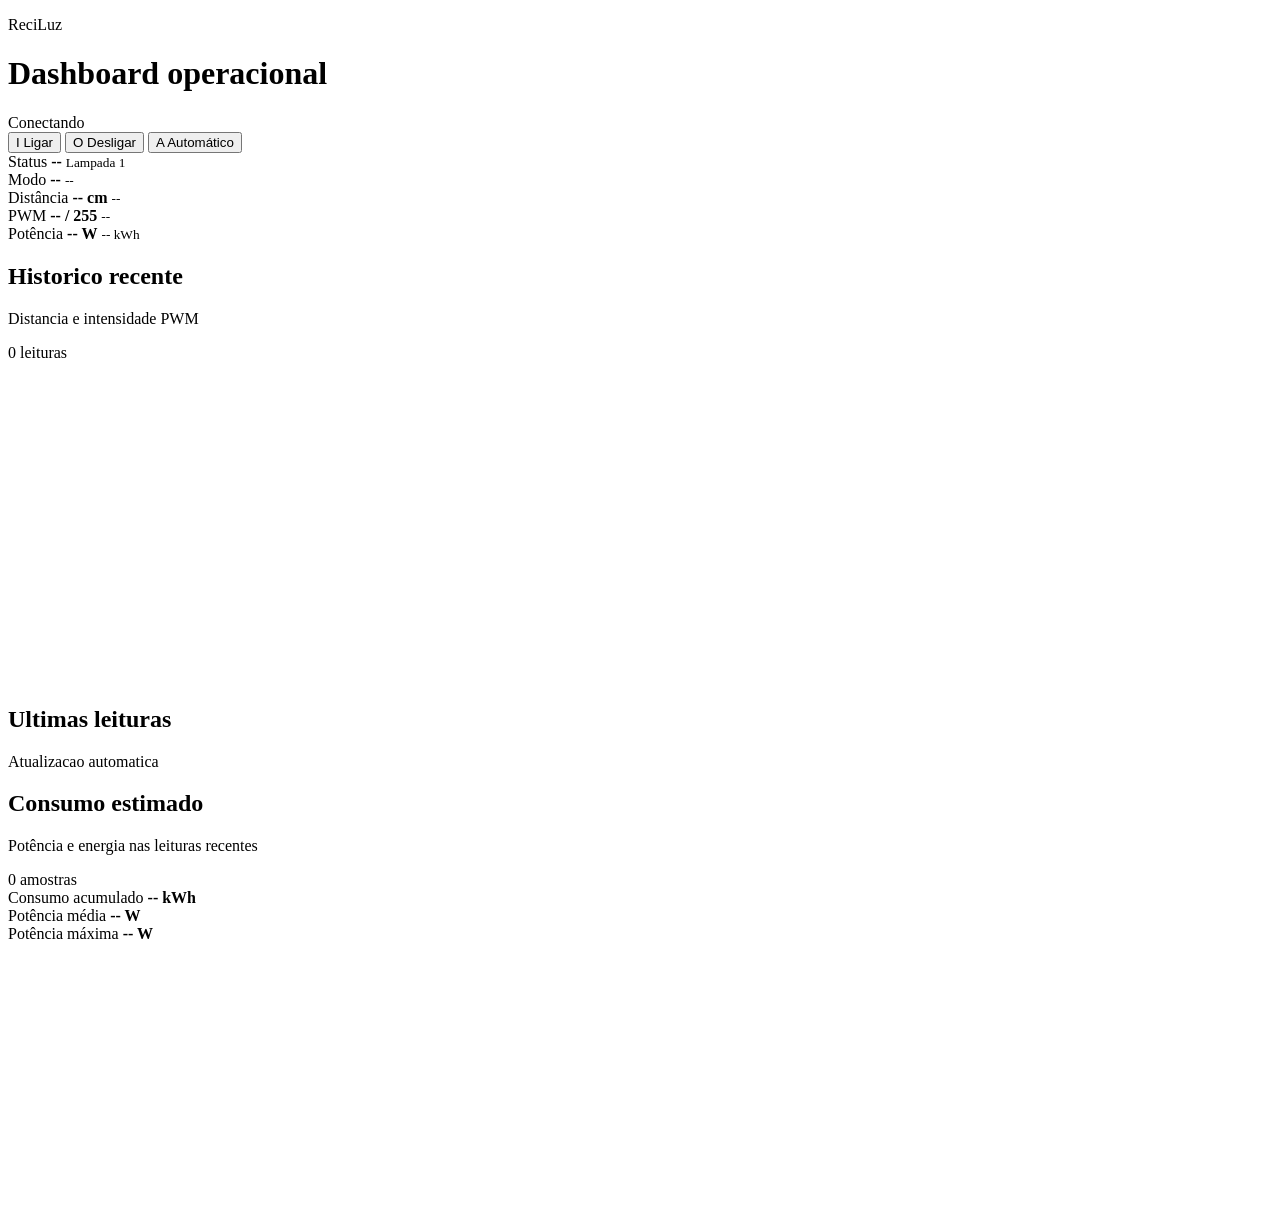
==== Project-ReciLuz/frontend/index.html @ 08e013f9 "MVC - ReciLuz (V1 adicionado dashboard para visualização)" ====
<!doctype html>
<html lang="pt-BR">
  <head>
    <meta charset="utf-8" />
    <meta name="viewport" content="width=device-width, initial-scale=1" />
    <title>ReciLuz Dashboard</title>
    <link rel="stylesheet" href="/static/styles.css" />
  </head>
  <body>
    <main class="shell">
      <header class="topbar">
        <div>
          <p class="eyebrow">ReciLuz</p>
          <h1>Dashboard operacional</h1>
        </div>
        <div class="connection" id="connection">
          <span class="dot"></span>
          <span id="connectionText">Conectando</span>
        </div>
      </header>

      <section class="control-strip" aria-label="Controles da lampada">
        <button class="action action-on" id="turnOn" type="button">
          <span class="icon">I</span>
          Ligar
        </button>
        <button class="action action-off" id="turnOff" type="button">
          <span class="icon">O</span>
          Desligar
        </button>
        <button class="action action-auto" id="autoMode" type="button">
          <span class="icon">A</span>
          Automático
        </button>
      </section>

      <section class="status-grid" aria-label="Indicadores principais">
        <article class="metric">
          <span>Status</span>
          <strong id="lampStatus">--</strong>
          <small id="lampName">Lampada 1</small>
        </article>
        <article class="metric">
          <span>Modo</span>
          <strong id="mode">--</strong>
          <small id="remoteMode">--</small>
        </article>
        <article class="metric">
          <span>Distância</span>
          <strong><span id="distance">--</span> cm</strong>
          <small id="presence">--</small>
        </article>
        <article class="metric">
          <span>PWM</span>
          <strong><span id="pwm">--</span> / 255</strong>
          <small id="updatedAt">--</small>
        </article>
        <article class="metric">
          <span>Potência</span>
          <strong><span id="power">--</span> W</strong>
          <small id="consumption">-- kWh</small>
        </article>
      </section>

      <section class="workspace">
        <article class="panel chart-panel">
          <div class="panel-heading">
            <div>
              <h2>Historico recente</h2>
              <p>Distancia e intensidade PWM</p>
            </div>
            <span id="sampleCount">0 leituras</span>
          </div>
          <canvas id="historyChart" width="900" height="320" aria-label="Grafico de leituras recentes"></canvas>
        </article>

        <aside class="panel timeline-panel">
          <div class="panel-heading">
            <div>
              <h2>Ultimas leituras</h2>
              <p>Atualizacao automatica</p>
            </div>
          </div>
          <div class="timeline" id="timeline"></div>
        </aside>
      </section>

      <section class="energy-section" aria-label="Consumo de energia">
        <article class="panel energy-panel">
          <div class="panel-heading">
            <div>
              <h2>Consumo estimado</h2>
              <p>Potência e energia nas leituras recentes</p>
            </div>
            <span id="energyWindow">0 amostras</span>
          </div>

          <div class="energy-summary">
            <div>
              <span>Consumo acumulado</span>
              <strong><span id="totalConsumption">--</span> kWh</strong>
            </div>
            <div>
              <span>Potência média</span>
              <strong><span id="averagePower">--</span> W</strong>
            </div>
            <div>
              <span>Potência máxima</span>
              <strong><span id="peakPower">--</span> W</strong>
            </div>
          </div>

          <canvas id="energyChart" width="900" height="260" aria-label="Grafico de consumo estimado"></canvas>
        </article>
      </section>
    </main>

    <script src="/static/app.js"></script>
  </body>
</html>
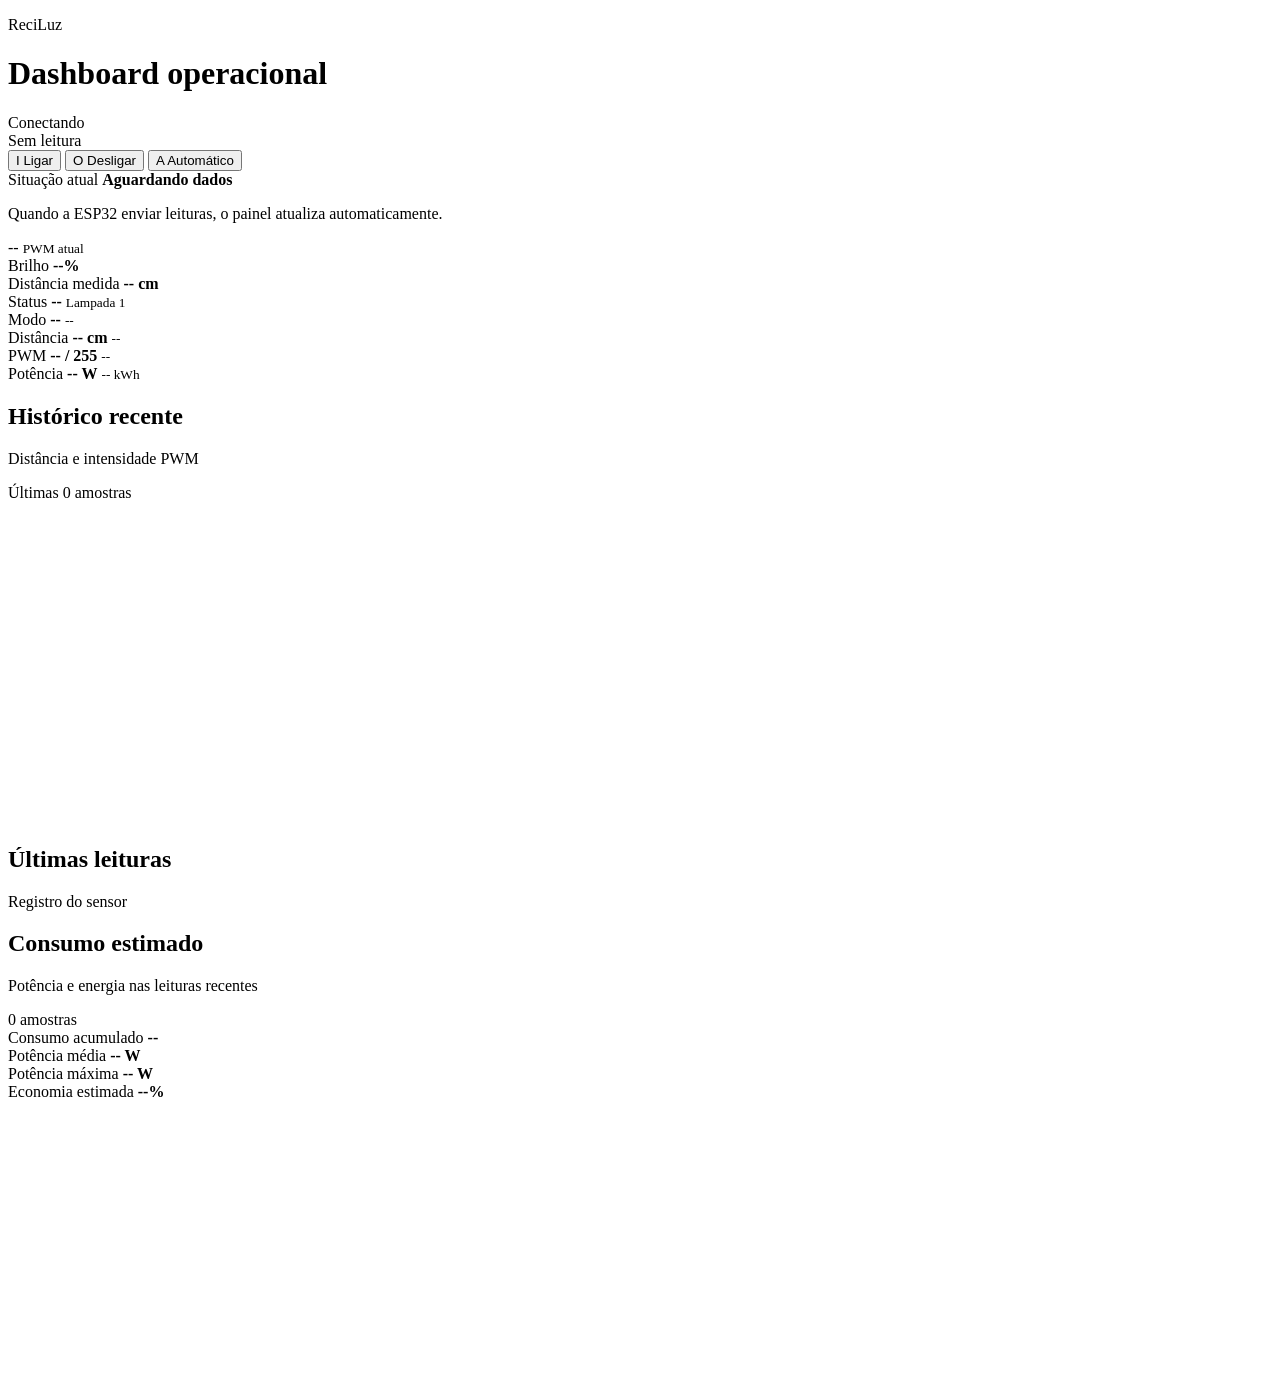
==== commit 5f7e453f: "Melhoria na UI do dashboard" ====
--- a/Project-ReciLuz/frontend/index.html
+++ b/Project-ReciLuz/frontend/index.html
@@ -13,9 +13,15 @@
           <p class="eyebrow">ReciLuz</p>
           <h1>Dashboard operacional</h1>
         </div>
-        <div class="connection" id="connection">
-          <span class="dot"></span>
-          <span id="connectionText">Conectando</span>
+        <div class="top-status">
+          <div class="connection" id="connection">
+            <span class="dot"></span>
+            <span id="connectionText">Conectando</span>
+          </div>
+          <div class="connection freshness" id="freshness">
+            <span class="dot"></span>
+            <span id="freshnessText">Sem leitura</span>
+          </div>
         </div>
       </header>
 
@@ -32,6 +38,33 @@
           <span class="icon">A</span>
           Automático
         </button>
+      </section>
+
+      <section class="overview" aria-label="Resumo operacional">
+        <article class="hero-status" id="heroStatus">
+          <div>
+            <span>Situação atual</span>
+            <strong id="heroTitle">Aguardando dados</strong>
+            <p id="heroSubtitle">Quando a ESP32 enviar leituras, o painel atualiza automaticamente.</p>
+          </div>
+          <div class="hero-readout">
+            <span id="heroPwm">--</span>
+            <small>PWM atual</small>
+          </div>
+        </article>
+
+        <article class="quick-panel">
+          <div class="level-row">
+            <span>Brilho</span>
+            <strong><span id="pwmPercent">--</span>%</strong>
+          </div>
+          <div class="meter"><span id="pwmBar"></span></div>
+          <div class="level-row">
+            <span>Distância medida</span>
+            <strong><span id="distanceInline">--</span> cm</strong>
+          </div>
+          <div class="meter distance-meter"><span id="distanceBar"></span></div>
+        </article>
       </section>
 
       <section class="status-grid" aria-label="Indicadores principais">
@@ -66,10 +99,10 @@
         <article class="panel chart-panel">
           <div class="panel-heading">
             <div>
-              <h2>Historico recente</h2>
-              <p>Distancia e intensidade PWM</p>
+              <h2>Histórico recente</h2>
+              <p>Distância e intensidade PWM</p>
             </div>
-            <span id="sampleCount">0 leituras</span>
+            <span id="sampleCount">Últimas 0 amostras</span>
           </div>
           <canvas id="historyChart" width="900" height="320" aria-label="Grafico de leituras recentes"></canvas>
         </article>
@@ -77,8 +110,8 @@
         <aside class="panel timeline-panel">
           <div class="panel-heading">
             <div>
-              <h2>Ultimas leituras</h2>
-              <p>Atualizacao automatica</p>
+              <h2>Últimas leituras</h2>
+              <p>Registro do sensor</p>
             </div>
           </div>
           <div class="timeline" id="timeline"></div>
@@ -98,7 +131,7 @@
           <div class="energy-summary">
             <div>
               <span>Consumo acumulado</span>
-              <strong><span id="totalConsumption">--</span> kWh</strong>
+              <strong><span id="totalConsumption">--</span></strong>
             </div>
             <div>
               <span>Potência média</span>
@@ -107,6 +140,10 @@
             <div>
               <span>Potência máxima</span>
               <strong><span id="peakPower">--</span> W</strong>
+            </div>
+            <div>
+              <span>Economia estimada</span>
+              <strong><span id="estimatedSavings">--</span>%</strong>
             </div>
           </div>
 
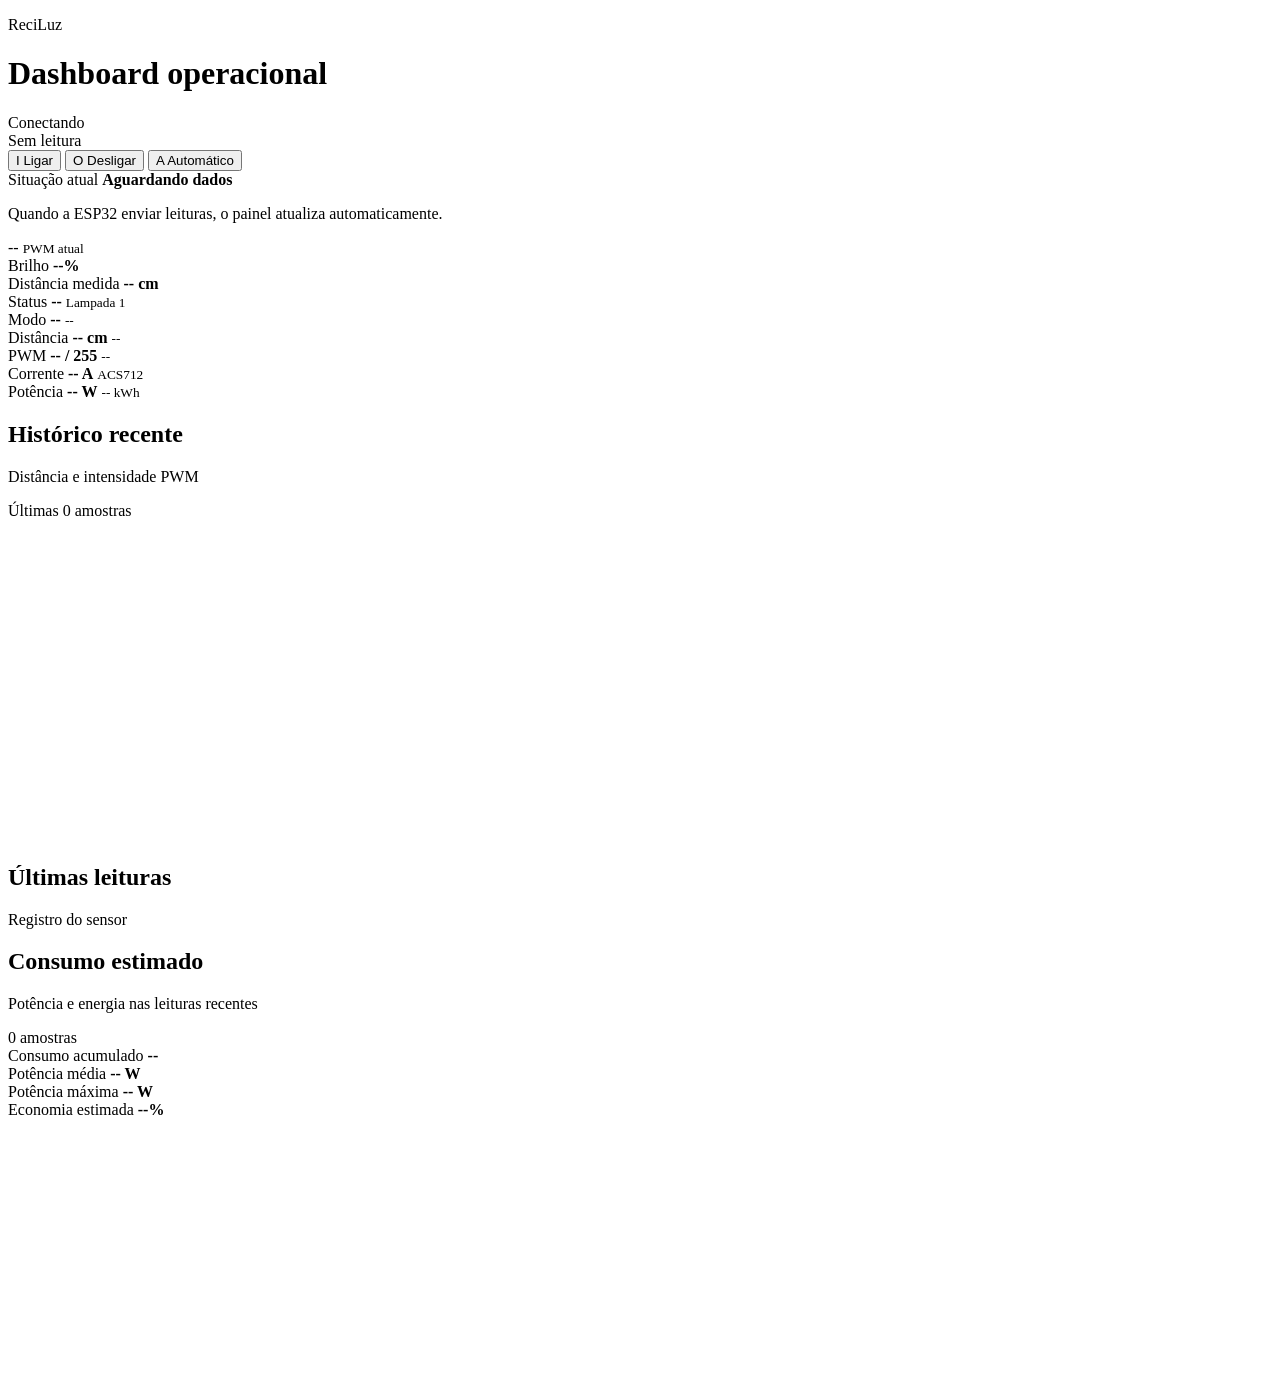
==== commit 0d2f7158: "MVC V2 -  Adição de lógica para nova LED(mosfet e sensor) e reabilitação do sensor sonico." ====
--- a/Project-ReciLuz/frontend/index.html
+++ b/Project-ReciLuz/frontend/index.html
@@ -89,6 +89,11 @@
           <small id="updatedAt">--</small>
         </article>
         <article class="metric">
+          <span>Corrente</span>
+          <strong><span id="current">--</span> A</strong>
+          <small>ACS712</small>
+        </article>
+        <article class="metric">
           <span>Potência</span>
           <strong><span id="power">--</span> W</strong>
           <small id="consumption">-- kWh</small>
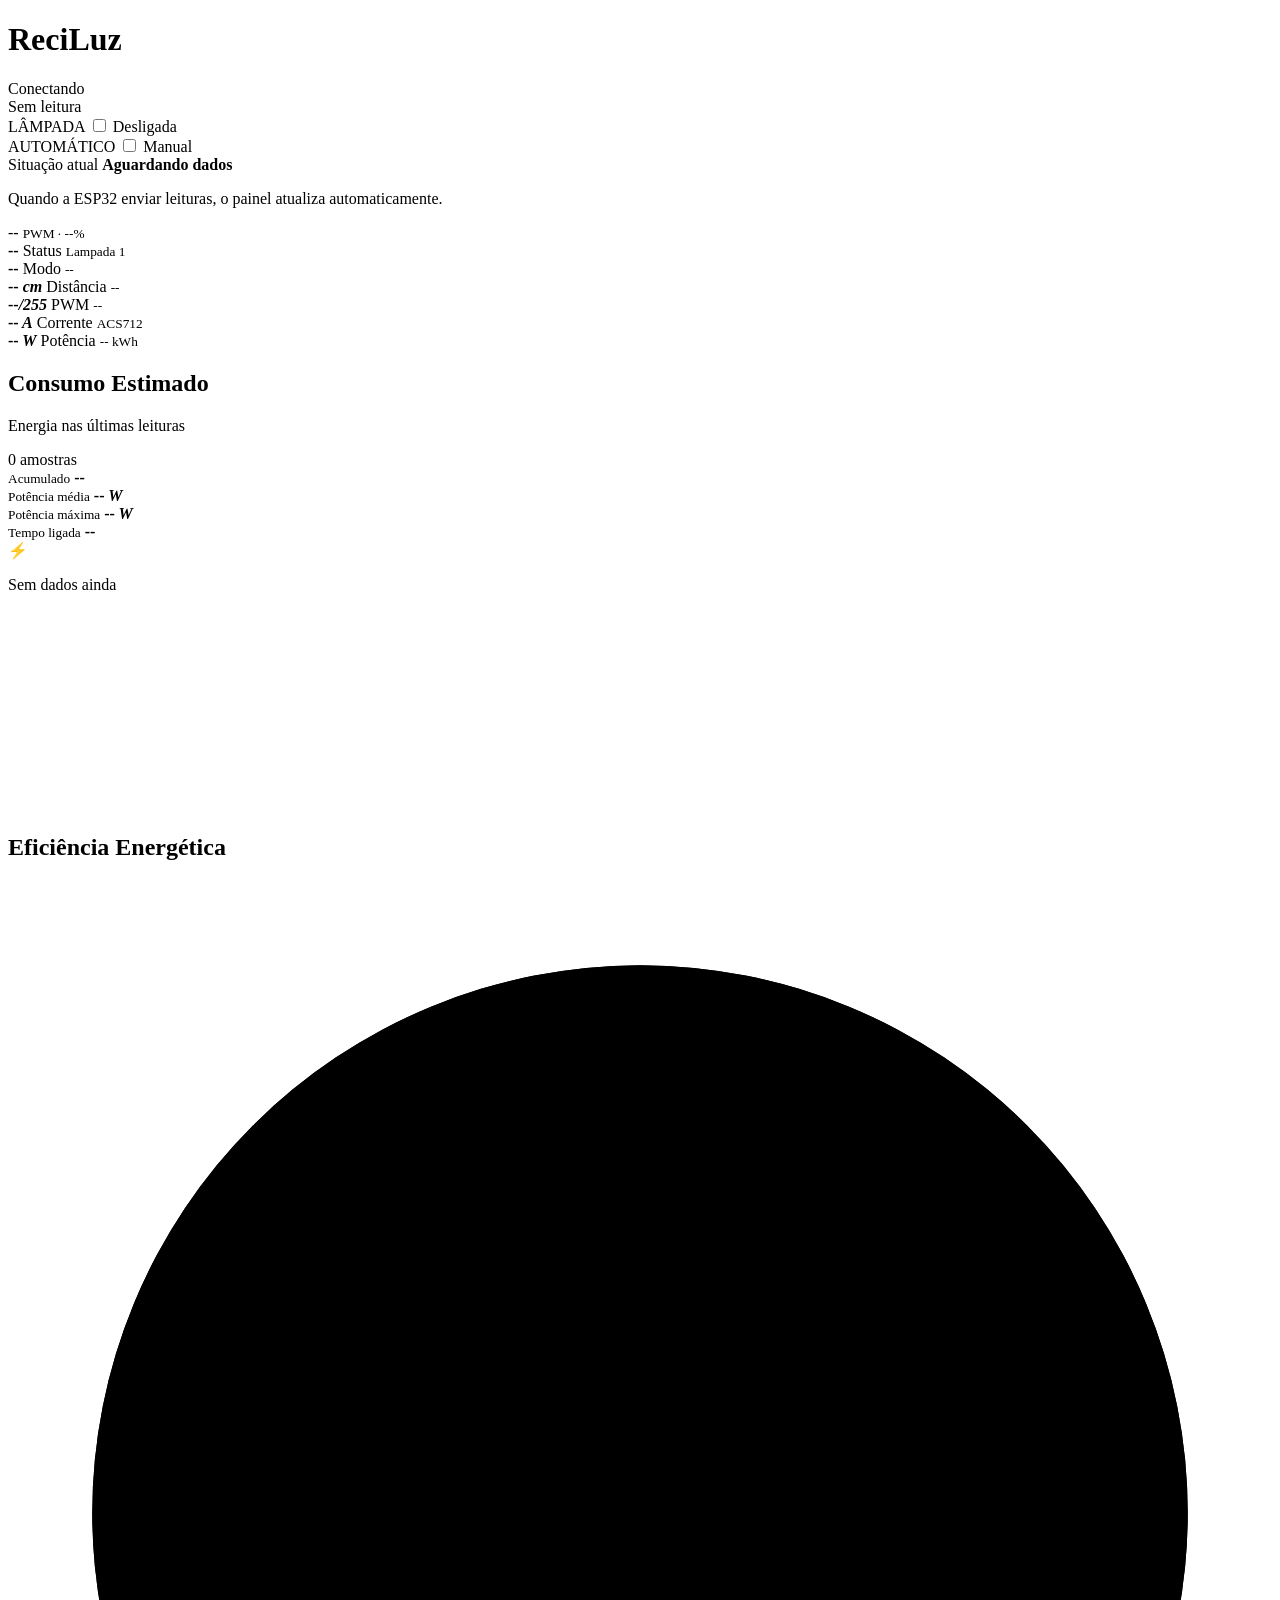
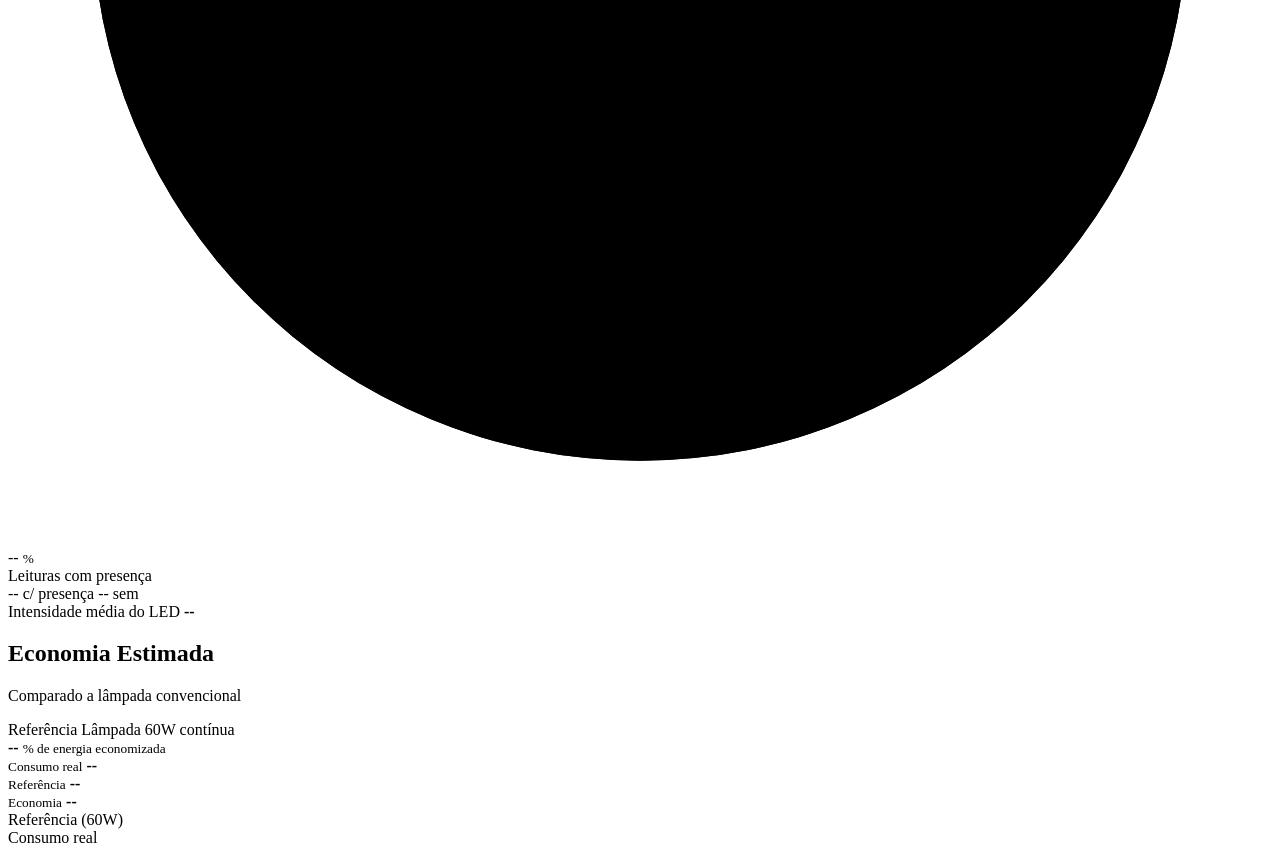
==== commit 98be4b93: "Ajustando Frontend do Dashboard" ====
--- a/Project-ReciLuz/frontend/index.html
+++ b/Project-ReciLuz/frontend/index.html
@@ -8,155 +8,240 @@
   </head>
   <body>
     <main class="shell">
+
+      <!-- Floating header -->
       <header class="topbar">
-        <div>
-          <p class="eyebrow">ReciLuz</p>
-          <h1>Dashboard operacional</h1>
-        </div>
+        <h1>ReciLuz</h1>
         <div class="top-status">
           <div class="connection" id="connection">
             <span class="dot"></span>
-            <span id="connectionText">Conectando</span>
+            <span id="connectionText" class="sr-only">Conectando</span>
           </div>
           <div class="connection freshness" id="freshness">
             <span class="dot"></span>
-            <span id="freshnessText">Sem leitura</span>
+            <span id="freshnessText" class="sr-only">Sem leitura</span>
           </div>
         </div>
       </header>
 
-      <section class="control-strip" aria-label="Controles da lampada">
-        <button class="action action-on" id="turnOn" type="button">
-          <span class="icon">I</span>
-          Ligar
-        </button>
-        <button class="action action-off" id="turnOff" type="button">
-          <span class="icon">O</span>
-          Desligar
-        </button>
-        <button class="action action-auto" id="autoMode" type="button">
-          <span class="icon">A</span>
-          Automático
-        </button>
-      </section>
-
-      <section class="overview" aria-label="Resumo operacional">
-        <article class="hero-status" id="heroStatus">
-          <div>
-            <span>Situação atual</span>
+      <!-- UISwitch controls -->
+      <section class="controls-section" aria-label="Controles da lâmpada">
+
+        <div class="toggle-card glass-card" id="manualToggleCard">
+          <span class="toggle-label">LÂMPADA</span>
+          <label class="switch" aria-label="Ligar ou desligar a lâmpada manualmente">
+            <input type="checkbox" id="lampToggle" />
+            <span class="switch-track"><span class="switch-thumb"></span></span>
+          </label>
+          <span class="toggle-status" id="lampToggleStatus">Desligada</span>
+        </div>
+
+        <div class="toggle-card glass-card">
+          <span class="toggle-label">AUTOMÁTICO</span>
+          <label class="switch switch-teal" aria-label="Ativar modo automático por sensor de proximidade">
+            <input type="checkbox" id="autoToggle" />
+            <span class="switch-track"><span class="switch-thumb"></span></span>
+          </label>
+          <span class="toggle-status" id="autoToggleStatus">Manual</span>
+        </div>
+
+      </section>
+
+      <!-- Hero status card -->
+      <section class="hero-section" aria-label="Situação atual">
+        <article class="hero-status glass-card" id="heroStatus">
+          <div class="hero-main">
+            <span class="hero-label">Situação atual</span>
             <strong id="heroTitle">Aguardando dados</strong>
             <p id="heroSubtitle">Quando a ESP32 enviar leituras, o painel atualiza automaticamente.</p>
           </div>
-          <div class="hero-readout">
-            <span id="heroPwm">--</span>
-            <small>PWM atual</small>
-          </div>
-        </article>
-
-        <article class="quick-panel">
-          <div class="level-row">
-            <span>Brilho</span>
-            <strong><span id="pwmPercent">--</span>%</strong>
-          </div>
-          <div class="meter"><span id="pwmBar"></span></div>
-          <div class="level-row">
-            <span>Distância medida</span>
-            <strong><span id="distanceInline">--</span> cm</strong>
-          </div>
-          <div class="meter distance-meter"><span id="distanceBar"></span></div>
-        </article>
-      </section>
-
-      <section class="status-grid" aria-label="Indicadores principais">
-        <article class="metric">
-          <span>Status</span>
+          <div class="hero-right">
+            <div class="hero-readout">
+              <span id="heroPwm">--</span>
+              <small>PWM · <span id="pwmPercent">--</span>%</small>
+            </div>
+            <div class="pwm-track">
+              <div class="pwm-fill" id="pwmBar"></div>
+            </div>
+          </div>
+          <div hidden>
+            <span id="distanceInline">--</span>
+            <span id="distanceBar"></span>
+          </div>
+        </article>
+      </section>
+
+      <!-- Metrics 2×3 grid -->
+      <section class="metrics-grid" aria-label="Indicadores principais">
+        <article class="metric-tile glass-card">
           <strong id="lampStatus">--</strong>
+          <span class="tile-label">Status</span>
           <small id="lampName">Lampada 1</small>
         </article>
-        <article class="metric">
-          <span>Modo</span>
+        <article class="metric-tile glass-card">
           <strong id="mode">--</strong>
+          <span class="tile-label">Modo</span>
           <small id="remoteMode">--</small>
         </article>
-        <article class="metric">
-          <span>Distância</span>
-          <strong><span id="distance">--</span> cm</strong>
+        <article class="metric-tile glass-card">
+          <strong><span id="distance">--</span><em> cm</em></strong>
+          <span class="tile-label">Distância</span>
           <small id="presence">--</small>
         </article>
-        <article class="metric">
-          <span>PWM</span>
-          <strong><span id="pwm">--</span> / 255</strong>
+        <article class="metric-tile glass-card">
+          <strong><span id="pwm">--</span><em>/255</em></strong>
+          <span class="tile-label">PWM</span>
           <small id="updatedAt">--</small>
         </article>
-        <article class="metric">
-          <span>Corrente</span>
-          <strong><span id="current">--</span> A</strong>
+        <article class="metric-tile glass-card">
+          <strong><span id="current">--</span><em> A</em></strong>
+          <span class="tile-label">Corrente</span>
           <small>ACS712</small>
         </article>
-        <article class="metric">
-          <span>Potência</span>
-          <strong><span id="power">--</span> W</strong>
+        <article class="metric-tile glass-card">
+          <strong><span id="power">--</span><em> W</em></strong>
+          <span class="tile-label">Potência</span>
           <small id="consumption">-- kWh</small>
         </article>
       </section>
 
-      <section class="workspace">
-        <article class="panel chart-panel">
-          <div class="panel-heading">
-            <div>
-              <h2>Histórico recente</h2>
-              <p>Distância e intensidade PWM</p>
-            </div>
-            <span id="sampleCount">Últimas 0 amostras</span>
-          </div>
-          <canvas id="historyChart" width="900" height="320" aria-label="Grafico de leituras recentes"></canvas>
-        </article>
-
-        <aside class="panel timeline-panel">
-          <div class="panel-heading">
-            <div>
-              <h2>Últimas leituras</h2>
-              <p>Registro do sensor</p>
-            </div>
-          </div>
-          <div class="timeline" id="timeline"></div>
-        </aside>
-      </section>
-
-      <section class="energy-section" aria-label="Consumo de energia">
-        <article class="panel energy-panel">
-          <div class="panel-heading">
-            <div>
-              <h2>Consumo estimado</h2>
-              <p>Potência e energia nas leituras recentes</p>
-            </div>
-            <span id="energyWindow">0 amostras</span>
-          </div>
-
-          <div class="energy-summary">
-            <div>
-              <span>Consumo acumulado</span>
-              <strong><span id="totalConsumption">--</span></strong>
-            </div>
-            <div>
-              <span>Potência média</span>
-              <strong><span id="averagePower">--</span> W</strong>
-            </div>
-            <div>
-              <span>Potência máxima</span>
-              <strong><span id="peakPower">--</span> W</strong>
-            </div>
-            <div>
-              <span>Economia estimada</span>
-              <strong><span id="estimatedSavings">--</span>%</strong>
-            </div>
-          </div>
-
-          <canvas id="energyChart" width="900" height="260" aria-label="Grafico de consumo estimado"></canvas>
-        </article>
-      </section>
+      <!-- Three analytics dashboards -->
+      <section class="dashboards-row">
+
+        <!-- Consumo Estimado -->
+        <article class="panel glass-card consumo-panel">
+          <header class="panel-heading">
+            <div class="panel-title">
+              <h2>Consumo Estimado</h2>
+              <p>Energia nas últimas leituras</p>
+            </div>
+            <span class="panel-badge" id="energyWindow">0 amostras</span>
+          </header>
+          <div class="stats-2x2">
+            <div class="stat-item">
+              <small>Acumulado</small>
+              <strong id="totalConsumption">--</strong>
+            </div>
+            <div class="stat-item">
+              <small>Potência média</small>
+              <strong><span id="averagePower">--</span><em> W</em></strong>
+            </div>
+            <div class="stat-item">
+              <small>Potência máxima</small>
+              <strong><span id="peakPower">--</span><em> W</em></strong>
+            </div>
+            <div class="stat-item">
+              <small>Tempo ligada</small>
+              <strong id="tempoLigada">--</strong>
+            </div>
+          </div>
+          <div class="chart-area">
+            <div class="empty-state" id="energyEmptyState">
+              <span class="empty-icon" aria-hidden="true">⚡</span>
+              <p>Sem dados ainda</p>
+            </div>
+            <canvas id="energyChart" width="900" height="200" class="hidden" aria-label="Gráfico de consumo estimado"></canvas>
+          </div>
+        </article>
+
+        <!-- Eficiência Energética -->
+        <article class="panel glass-card eficiencia-panel">
+          <header class="panel-heading">
+            <div class="panel-title">
+              <h2>Eficiência Energética</h2>
+            </div>
+          </header>
+          <div class="eficiencia-body">
+            <div class="ring-wrapper">
+              <svg class="progress-ring" viewBox="0 0 120 120" aria-hidden="true">
+                <circle class="ring-bg" cx="60" cy="60" r="52" />
+                <circle class="ring-fill" id="ringFill" cx="60" cy="60" r="52" />
+              </svg>
+              <div class="ring-label">
+                <span id="eficienciaPercent">--</span>
+                <small>%</small>
+              </div>
+            </div>
+            <div class="eficiencia-stats">
+              <div class="presence-bar-wrap">
+                <span class="tiny-label">Leituras com presença</span>
+                <div class="presence-bar">
+                  <div class="presence-fill" id="presenceFill"></div>
+                </div>
+                <div class="presence-counts">
+                  <span id="presencaComLabel">-- c/ presença</span>
+                  <span id="presencaSemLabel">-- sem</span>
+                </div>
+              </div>
+              <div class="pwm-medio-row">
+                <span class="tiny-label">Intensidade média do LED</span>
+                <strong id="pwmMedio">--</strong>
+              </div>
+            </div>
+          </div>
+        </article>
+
+        <!-- Economia Estimada -->
+        <article class="panel glass-card economia-panel">
+          <header class="panel-heading">
+            <div class="panel-title">
+              <h2>Economia Estimada</h2>
+              <p>Comparado a lâmpada convencional</p>
+            </div>
+          </header>
+          <div class="economia-body">
+            <div class="economia-ref">
+              <span class="tiny-label">Referência</span>
+              <span>Lâmpada 60W contínua</span>
+            </div>
+            <div class="economia-big">
+              <strong id="economiaPercent">--</strong>
+              <small>% de energia economizada</small>
+            </div>
+            <div class="stats-3col">
+              <div class="stat-item">
+                <small>Consumo real</small>
+                <strong id="consumoReal">--</strong>
+              </div>
+              <div class="stat-item">
+                <small>Referência</small>
+                <strong id="consumoRef">--</strong>
+              </div>
+              <div class="stat-item stat-green">
+                <small>Economia</small>
+                <strong id="economiaKwh">--</strong>
+              </div>
+            </div>
+            <div class="comparison-bars">
+              <div class="comp-row">
+                <span class="tiny-label">Referência (60W)</span>
+                <div class="comp-track">
+                  <div class="comp-fill comp-fill-ref" id="compFillRef"></div>
+                </div>
+              </div>
+              <div class="comp-row">
+                <span class="tiny-label">Consumo real</span>
+                <div class="comp-track">
+                  <div class="comp-fill comp-fill-real" id="compFillReal"></div>
+                </div>
+              </div>
+            </div>
+          </div>
+        </article>
+
+      </section>
+
+      <!-- Hidden legacy bindings — JS compatibility -->
+      <div hidden aria-hidden="true">
+        <button id="turnOn" type="button">Ligar</button>
+        <button id="turnOff" type="button">Desligar</button>
+        <span id="estimatedSavings">--</span>
+        <span id="sampleCount">--</span>
+        <canvas id="historyChart" width="900" height="320"></canvas>
+        <div id="timeline"></div>
+      </div>
+
     </main>
-
     <script src="/static/app.js"></script>
   </body>
 </html>
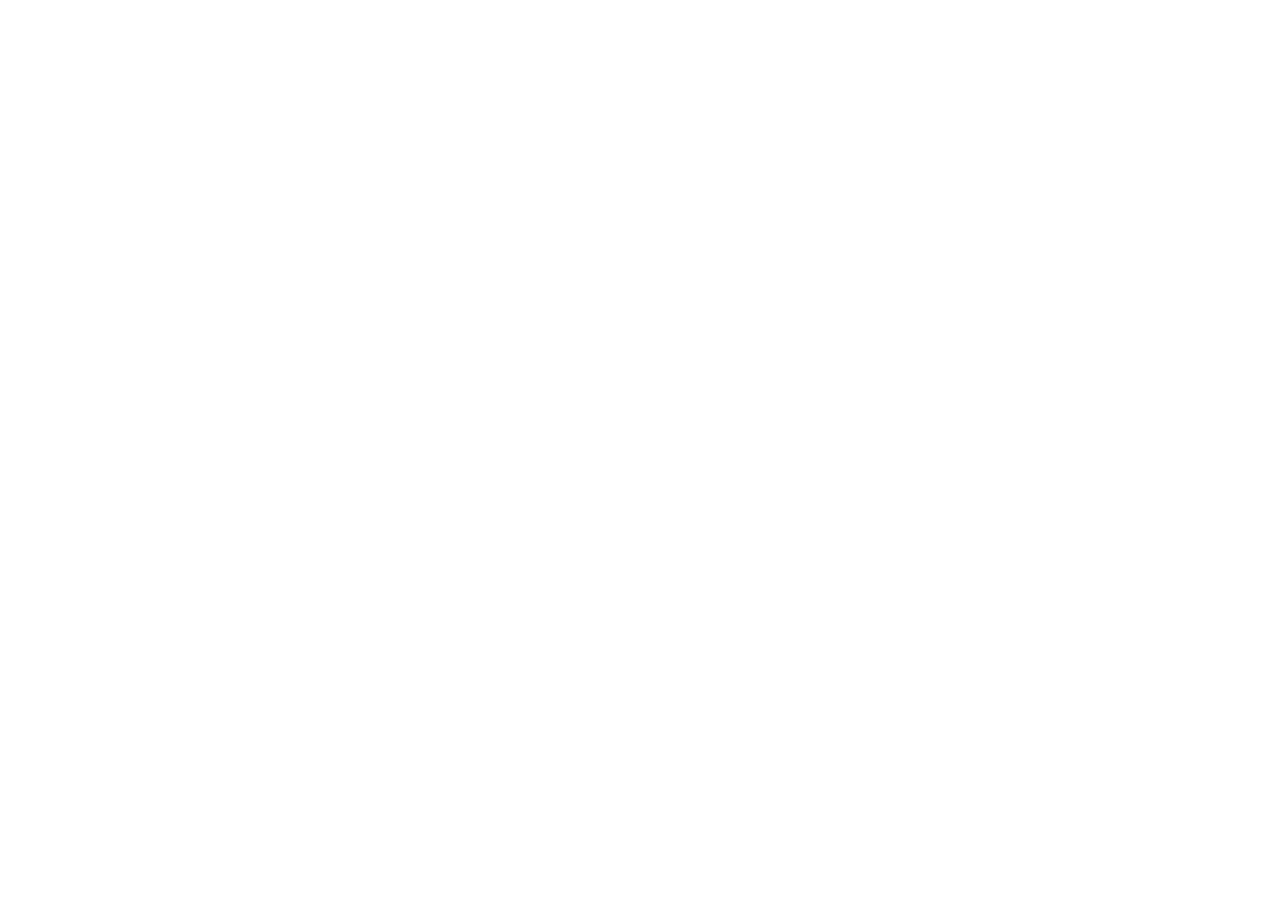
==== commit 5194ab47: "att front-end" ====
--- a/Project-ReciLuz/frontend/index.html
+++ b/Project-ReciLuz/frontend/index.html
@@ -5,243 +5,12 @@
     <meta name="viewport" content="width=device-width, initial-scale=1" />
     <title>ReciLuz Dashboard</title>
     <link rel="stylesheet" href="/static/styles.css" />
+    <script crossorigin src="https://unpkg.com/react@18/umd/react.production.min.js"></script>
+    <script crossorigin src="https://unpkg.com/react-dom@18/umd/react-dom.production.min.js"></script>
+    <script src="https://cdn.jsdelivr.net/npm/chart.js@4.4.0/dist/chart.umd.min.js"></script>
   </head>
   <body>
-    <main class="shell">
-
-      <!-- Floating header -->
-      <header class="topbar">
-        <h1>ReciLuz</h1>
-        <div class="top-status">
-          <div class="connection" id="connection">
-            <span class="dot"></span>
-            <span id="connectionText" class="sr-only">Conectando</span>
-          </div>
-          <div class="connection freshness" id="freshness">
-            <span class="dot"></span>
-            <span id="freshnessText" class="sr-only">Sem leitura</span>
-          </div>
-        </div>
-      </header>
-
-      <!-- UISwitch controls -->
-      <section class="controls-section" aria-label="Controles da lâmpada">
-
-        <div class="toggle-card glass-card" id="manualToggleCard">
-          <span class="toggle-label">LÂMPADA</span>
-          <label class="switch" aria-label="Ligar ou desligar a lâmpada manualmente">
-            <input type="checkbox" id="lampToggle" />
-            <span class="switch-track"><span class="switch-thumb"></span></span>
-          </label>
-          <span class="toggle-status" id="lampToggleStatus">Desligada</span>
-        </div>
-
-        <div class="toggle-card glass-card">
-          <span class="toggle-label">AUTOMÁTICO</span>
-          <label class="switch switch-teal" aria-label="Ativar modo automático por sensor de proximidade">
-            <input type="checkbox" id="autoToggle" />
-            <span class="switch-track"><span class="switch-thumb"></span></span>
-          </label>
-          <span class="toggle-status" id="autoToggleStatus">Manual</span>
-        </div>
-
-      </section>
-
-      <!-- Hero status card -->
-      <section class="hero-section" aria-label="Situação atual">
-        <article class="hero-status glass-card" id="heroStatus">
-          <div class="hero-main">
-            <span class="hero-label">Situação atual</span>
-            <strong id="heroTitle">Aguardando dados</strong>
-            <p id="heroSubtitle">Quando a ESP32 enviar leituras, o painel atualiza automaticamente.</p>
-          </div>
-          <div class="hero-right">
-            <div class="hero-readout">
-              <span id="heroPwm">--</span>
-              <small>PWM · <span id="pwmPercent">--</span>%</small>
-            </div>
-            <div class="pwm-track">
-              <div class="pwm-fill" id="pwmBar"></div>
-            </div>
-          </div>
-          <div hidden>
-            <span id="distanceInline">--</span>
-            <span id="distanceBar"></span>
-          </div>
-        </article>
-      </section>
-
-      <!-- Metrics 2×3 grid -->
-      <section class="metrics-grid" aria-label="Indicadores principais">
-        <article class="metric-tile glass-card">
-          <strong id="lampStatus">--</strong>
-          <span class="tile-label">Status</span>
-          <small id="lampName">Lampada 1</small>
-        </article>
-        <article class="metric-tile glass-card">
-          <strong id="mode">--</strong>
-          <span class="tile-label">Modo</span>
-          <small id="remoteMode">--</small>
-        </article>
-        <article class="metric-tile glass-card">
-          <strong><span id="distance">--</span><em> cm</em></strong>
-          <span class="tile-label">Distância</span>
-          <small id="presence">--</small>
-        </article>
-        <article class="metric-tile glass-card">
-          <strong><span id="pwm">--</span><em>/255</em></strong>
-          <span class="tile-label">PWM</span>
-          <small id="updatedAt">--</small>
-        </article>
-        <article class="metric-tile glass-card">
-          <strong><span id="current">--</span><em> A</em></strong>
-          <span class="tile-label">Corrente</span>
-          <small>ACS712</small>
-        </article>
-        <article class="metric-tile glass-card">
-          <strong><span id="power">--</span><em> W</em></strong>
-          <span class="tile-label">Potência</span>
-          <small id="consumption">-- kWh</small>
-        </article>
-      </section>
-
-      <!-- Three analytics dashboards -->
-      <section class="dashboards-row">
-
-        <!-- Consumo Estimado -->
-        <article class="panel glass-card consumo-panel">
-          <header class="panel-heading">
-            <div class="panel-title">
-              <h2>Consumo Estimado</h2>
-              <p>Energia nas últimas leituras</p>
-            </div>
-            <span class="panel-badge" id="energyWindow">0 amostras</span>
-          </header>
-          <div class="stats-2x2">
-            <div class="stat-item">
-              <small>Acumulado</small>
-              <strong id="totalConsumption">--</strong>
-            </div>
-            <div class="stat-item">
-              <small>Potência média</small>
-              <strong><span id="averagePower">--</span><em> W</em></strong>
-            </div>
-            <div class="stat-item">
-              <small>Potência máxima</small>
-              <strong><span id="peakPower">--</span><em> W</em></strong>
-            </div>
-            <div class="stat-item">
-              <small>Tempo ligada</small>
-              <strong id="tempoLigada">--</strong>
-            </div>
-          </div>
-          <div class="chart-area">
-            <div class="empty-state" id="energyEmptyState">
-              <span class="empty-icon" aria-hidden="true">⚡</span>
-              <p>Sem dados ainda</p>
-            </div>
-            <canvas id="energyChart" width="900" height="200" class="hidden" aria-label="Gráfico de consumo estimado"></canvas>
-          </div>
-        </article>
-
-        <!-- Eficiência Energética -->
-        <article class="panel glass-card eficiencia-panel">
-          <header class="panel-heading">
-            <div class="panel-title">
-              <h2>Eficiência Energética</h2>
-            </div>
-          </header>
-          <div class="eficiencia-body">
-            <div class="ring-wrapper">
-              <svg class="progress-ring" viewBox="0 0 120 120" aria-hidden="true">
-                <circle class="ring-bg" cx="60" cy="60" r="52" />
-                <circle class="ring-fill" id="ringFill" cx="60" cy="60" r="52" />
-              </svg>
-              <div class="ring-label">
-                <span id="eficienciaPercent">--</span>
-                <small>%</small>
-              </div>
-            </div>
-            <div class="eficiencia-stats">
-              <div class="presence-bar-wrap">
-                <span class="tiny-label">Leituras com presença</span>
-                <div class="presence-bar">
-                  <div class="presence-fill" id="presenceFill"></div>
-                </div>
-                <div class="presence-counts">
-                  <span id="presencaComLabel">-- c/ presença</span>
-                  <span id="presencaSemLabel">-- sem</span>
-                </div>
-              </div>
-              <div class="pwm-medio-row">
-                <span class="tiny-label">Intensidade média do LED</span>
-                <strong id="pwmMedio">--</strong>
-              </div>
-            </div>
-          </div>
-        </article>
-
-        <!-- Economia Estimada -->
-        <article class="panel glass-card economia-panel">
-          <header class="panel-heading">
-            <div class="panel-title">
-              <h2>Economia Estimada</h2>
-              <p>Comparado a lâmpada convencional</p>
-            </div>
-          </header>
-          <div class="economia-body">
-            <div class="economia-ref">
-              <span class="tiny-label">Referência</span>
-              <span>Lâmpada 60W contínua</span>
-            </div>
-            <div class="economia-big">
-              <strong id="economiaPercent">--</strong>
-              <small>% de energia economizada</small>
-            </div>
-            <div class="stats-3col">
-              <div class="stat-item">
-                <small>Consumo real</small>
-                <strong id="consumoReal">--</strong>
-              </div>
-              <div class="stat-item">
-                <small>Referência</small>
-                <strong id="consumoRef">--</strong>
-              </div>
-              <div class="stat-item stat-green">
-                <small>Economia</small>
-                <strong id="economiaKwh">--</strong>
-              </div>
-            </div>
-            <div class="comparison-bars">
-              <div class="comp-row">
-                <span class="tiny-label">Referência (60W)</span>
-                <div class="comp-track">
-                  <div class="comp-fill comp-fill-ref" id="compFillRef"></div>
-                </div>
-              </div>
-              <div class="comp-row">
-                <span class="tiny-label">Consumo real</span>
-                <div class="comp-track">
-                  <div class="comp-fill comp-fill-real" id="compFillReal"></div>
-                </div>
-              </div>
-            </div>
-          </div>
-        </article>
-
-      </section>
-
-      <!-- Hidden legacy bindings — JS compatibility -->
-      <div hidden aria-hidden="true">
-        <button id="turnOn" type="button">Ligar</button>
-        <button id="turnOff" type="button">Desligar</button>
-        <span id="estimatedSavings">--</span>
-        <span id="sampleCount">--</span>
-        <canvas id="historyChart" width="900" height="320"></canvas>
-        <div id="timeline"></div>
-      </div>
-
-    </main>
-    <script src="/static/app.js"></script>
+    <div id="root"></div>
+    <script src="/static/app.compiled.js"></script>
   </body>
 </html>
